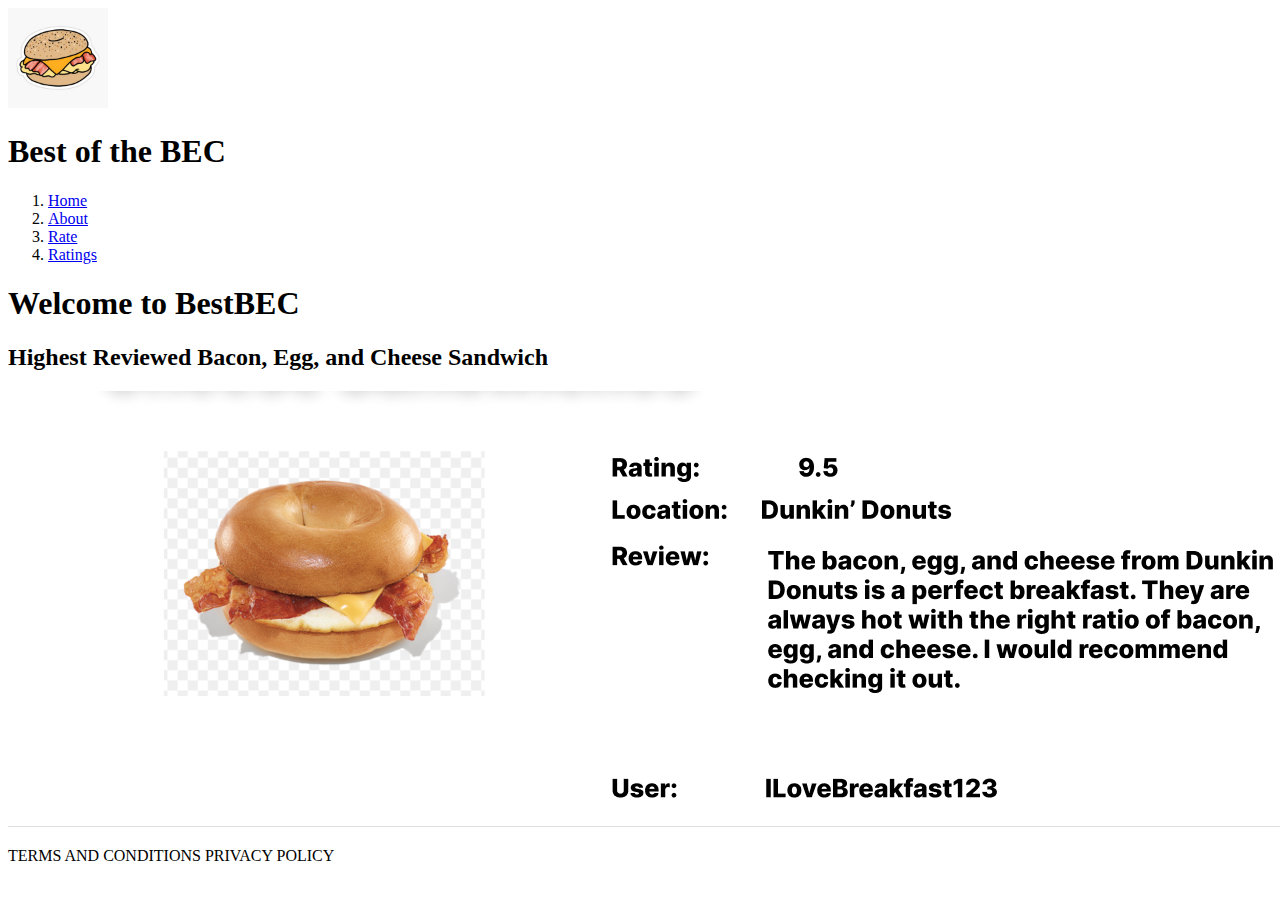
==== index.html @ 21079dca "Add files via upload" ====
<!DOCTYPE html>
<html lang="en">
<head>
    <!--Shown on browser-->
    <title>Welcome to BestBEC - Home Page</title>
    <meta charset="UTF-8">

</head>
<body>
    <header>
        <img src="images/BestBEC-logo.jpeg" alt="Logo image" width="100" height="100">
        <h1>Best of the BEC</h1>
        <nav>
            <ol>
                <li><a href="index.html">Home</a></li>
                <li><a href="info.html">About</a></li>
                <li><a href="formPage.html">Rate</a></li>
                <li><a href="rating.html">Ratings</a></li> 

            </ol>

        </nav>
       
    </header>
    <main>
        <h1>Welcome to BestBEC</h1>
        <div>
            <h2>Highest Reviewed Bacon, Egg, and Cheese Sandwich</h2>
            <!--make slideshow of images-->
            <img src="images/HighestReview.png" alt="Highest Reviewed Bacon, Egg, and Cheese">
        </div>
        
    </main>
    

</body>

<footer>
    <p>TERMS AND CONDITIONS    PRIVACY POLICY</p>
</footer>

</html>
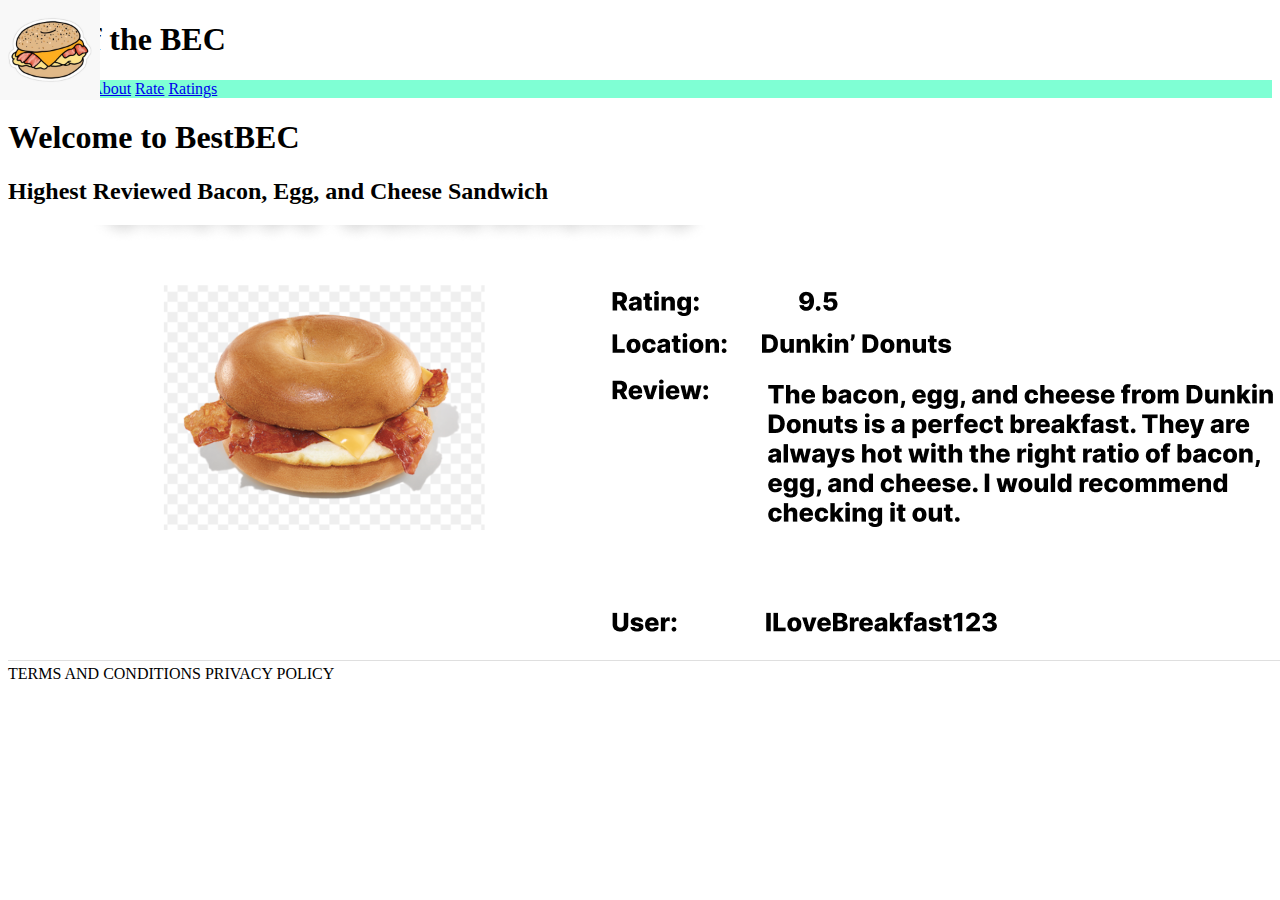
==== commit d7cd1c53: "Add files via upload" ====
--- a/index.html
+++ b/index.html
@@ -1,14 +1,29 @@
 <!DOCTYPE html>
 <html lang="en">
 <head>
+       <!-- Google tag (gtag.js) -->
+<script async src="https://www.googletagmanager.com/gtag/js?id=G-LV23HMKWJD"></script>
+<script>
+  window.dataLayer = window.dataLayer || [];
+  function gtag(){dataLayer.push(arguments);}
+  gtag('js', new Date());
+
+  gtag('config', 'G-LV23HMKWJD');
+</script>
     <!--Shown on browser-->
     <title>Welcome to BestBEC - Home Page</title>
     <meta charset="UTF-8">
+    <meta name="keywords" content="breakfast, bacon, egg, cheese, sandwich">
+    <meta name="description" content="Breakfast Sandwich">
+    <meta name="author" content="Matt Scott">
+    <meta name="viewport" content="width=device-width, initial-scale=1.0">
+    <link href="styles1.css" rel="stylesheet">
+
 
 </head>
 <body>
     <header>
-        <img src="images/BestBEC-logo.jpeg" alt="Logo image" width="100" height="100">
+        <img src="images/BestBEC-logo.jpeg" alt="Logo image" width="100" height="100" id="logo">
         <h1>Best of the BEC</h1>
         <nav>
             <ol>
@@ -36,7 +51,7 @@
 </body>
 
 <footer>
-    <p>TERMS AND CONDITIONS    PRIVACY POLICY</p>
+    TERMS AND CONDITIONS    PRIVACY POLICY
 </footer>
 
 </html>--- a/styles1.css
+++ b/styles1.css
@@ -0,0 +1,26 @@
+/**Logo in top left**/
+#logo {
+    position:absolute;
+    left:0;
+    top:0;
+}
+
+/**navigation bar**/
+nav {
+    background-color:aquamarine;
+    list-style-type:none;
+}
+/**this edits the li items that are in ol and in nav**/
+nav ol li {
+    display:inline-block;
+}
+
+
+/**when hovering over it will change color**/
+nav a:hover{
+    background-color:black;
+    
+}
+
+
+
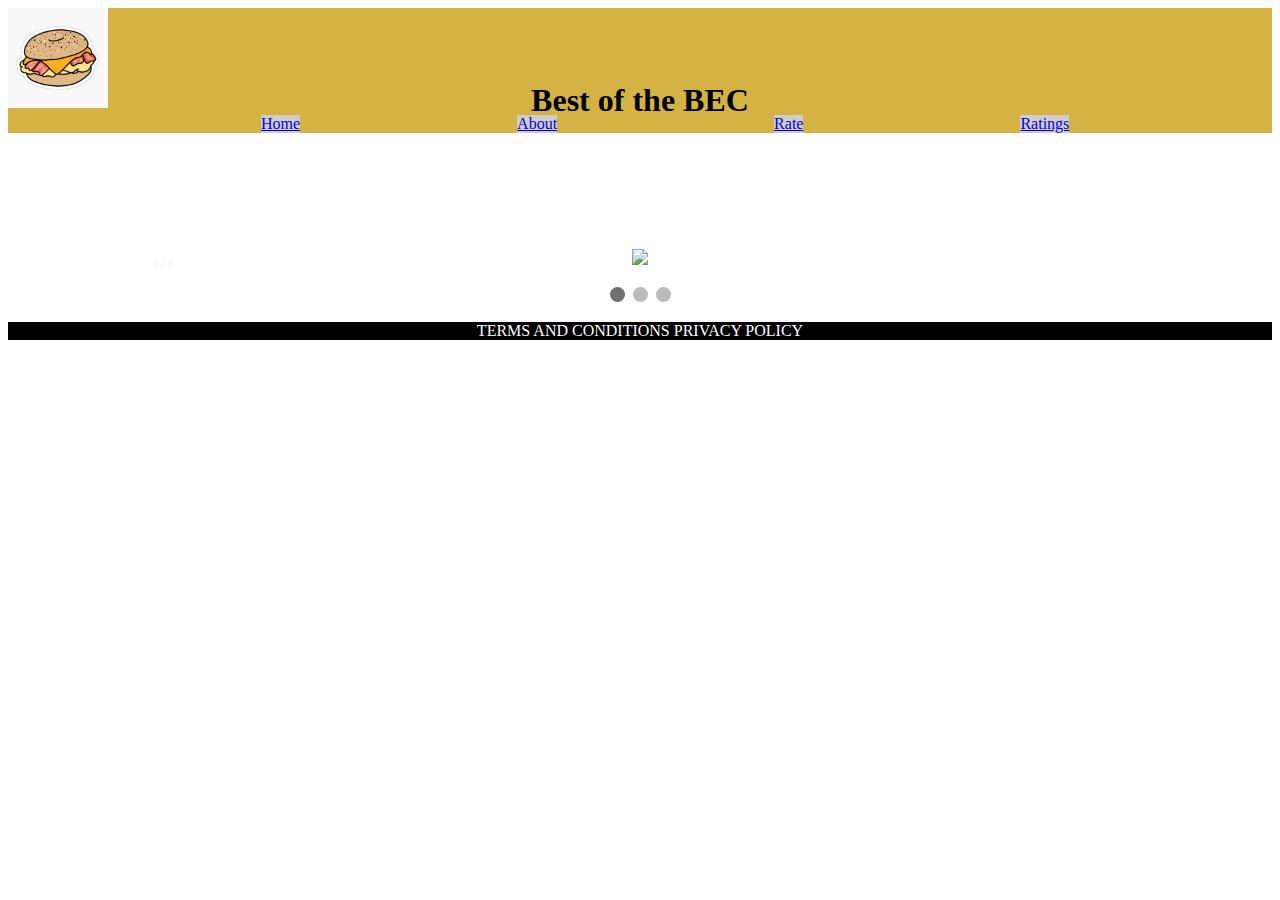
==== commit 682e3268: "Add files via upload" ====
--- a/index.html
+++ b/index.html
@@ -1,16 +1,6 @@
 <!DOCTYPE html>
 <html lang="en">
 <head>
-       <!-- Google tag (gtag.js) -->
-<script async src="https://www.googletagmanager.com/gtag/js?id=G-LV23HMKWJD"></script>
-<script>
-  window.dataLayer = window.dataLayer || [];
-  function gtag(){dataLayer.push(arguments);}
-  gtag('js', new Date());
-
-  gtag('config', 'G-LV23HMKWJD');
-</script>
-    <!--Shown on browser-->
     <title>Welcome to BestBEC - Home Page</title>
     <meta charset="UTF-8">
     <meta name="keywords" content="breakfast, bacon, egg, cheese, sandwich">
@@ -18,12 +8,111 @@
     <meta name="author" content="Matt Scott">
     <meta name="viewport" content="width=device-width, initial-scale=1.0">
     <link href="styles1.css" rel="stylesheet">
-
-
+    <style>
+        * {box-sizing:border-box}
+
+/* Slideshow container */
+.slideshow-container {
+  max-width: 1000px;
+  position: relative;
+  margin: auto;
+}
+
+/* Hide the images by default */
+.mySlides {
+  display: none;
+}
+
+/* Next & previous buttons */
+.prev, .next {
+  cursor: pointer;
+  position: absolute;
+  top: 50%;
+  width: auto;
+  margin-top: -22px;
+  padding: 16px;
+  color: white;
+  font-weight: bold;
+  font-size: 18px;
+  transition: 0.6s ease;
+  border-radius: 0 3px 3px 0;
+  user-select: none;
+}
+
+/* Position the "next button" to the right */
+.next {
+  right: 0;
+  border-radius: 3px 0 0 3px;
+}
+
+/* On hover, add a black background color with a little bit see-through */
+.prev:hover, .next:hover {
+  background-color: rgba(0,0,0,0.8);
+}
+
+/* Caption text */
+.text {
+  color: #f2f2f2;
+  font-size: 15px;
+  padding: 8px 12px;
+  position: absolute;
+  bottom: 8px;
+  width: 100%;
+  text-align: center;
+}
+
+/* Number text (1/3 etc) */
+.numbertext {
+  color: #f2f2f2;
+  font-size: 12px;
+  padding: 8px 12px;
+  position: absolute;
+  top: 0;
+}
+
+/* The dots/bullets/indicators */
+.dot {
+  cursor: pointer;
+  height: 15px;
+  width: 15px;
+  margin: 0 2px;
+  background-color: #bbb;
+  border-radius: 50%;
+  display: inline-block;
+  transition: background-color 0.6s ease;
+}
+
+.active, .dot:hover {
+  background-color: #717171;
+}
+
+/* Fading animation */
+.fade {
+  animation-name: fade;
+  animation-duration: 1.5s;
+}
+
+@keyframes fade {
+  from {opacity: .4}
+  to {opacity: 1}
+}
+     
+    </style>
+    
+    <!-- Google analytics -->
+    <script async src="https://www.googletagmanager.com/gtag/js?id=G-LV23HMKWJD"></script>
+    <script>
+        window.dataLayer = window.dataLayer || [];
+        function gtag(){dataLayer.push(arguments);}
+        gtag('js', new Date());
+        gtag('config', 'G-LV23HMKWJD');
+    </script>
+    <!-- slideshow styles -->
+    
 </head>
 <body>
     <header>
-        <img src="images/BestBEC-logo.jpeg" alt="Logo image" width="100" height="100" id="logo">
+        <img src="images/BestBEC-logo.jpeg" alt="Logo image" width="100" height="100">
         <h1>Best of the BEC</h1>
         <nav>
             <ol>
@@ -31,27 +120,82 @@
                 <li><a href="info.html">About</a></li>
                 <li><a href="formPage.html">Rate</a></li>
                 <li><a href="rating.html">Ratings</a></li> 
-
             </ol>
-
         </nav>
-       
     </header>
-    <main>
-        <h1>Welcome to BestBEC</h1>
-        <div>
-            <h2>Highest Reviewed Bacon, Egg, and Cheese Sandwich</h2>
-            <!--make slideshow of images-->
-            <img src="images/HighestReview.png" alt="Highest Reviewed Bacon, Egg, and Cheese">
+    <!--background has an image of bagels-->
+    <main style="background-image: url('images/background.jpeg');">
+        <div class="opacity">
+        <div class="slideshow-container">
+
+            <!-- Full-width images with number and caption text -->
+            <div class="mySlides fade">
+              <div class="numbertext">1 / 3</div>
+              <img src="images/img1.jpg" style="width:100%">
+              
+            </div>
+          
+            <div class="mySlides fade">
+              <div class="numbertext">2 / 3</div>
+              <img src="images/img2.jpg" style="width:100%">
+              
+            </div>
+          
+            <div class="mySlides fade">
+              <div class="numbertext">3 / 3</div>
+              <img src="images/img3.jpg" style="width:100%">
+              
+            </div>
+          
+            <!-- Next and previous buttons -->
+            <a class="prev" onclick="plusSlides(-1)">&#10094;</a>
+            <a class="next" onclick="plusSlides(1)">&#10095;</a>
         </div>
+          <br>
+          
+          <!-- The dots/circles -->
+          <div style="text-align:center">
+            <span class="dot" onclick="currentSlide(1)"></span>
+            <span class="dot" onclick="currentSlide(2)"></span>
+            <span class="dot" onclick="currentSlide(3)"></span>
+          </div>
+        
+        <script>
+            let slideIndex = 1;
+showSlides(slideIndex);
+
+// Next/previous controls
+function plusSlides(n) {
+  showSlides(slideIndex += n);
+}
+
+// Thumbnail image controls
+function currentSlide(n) {
+  showSlides(slideIndex = n);
+}
+
+function showSlides(n) {
+  let i;
+  let slides = document.getElementsByClassName("mySlides");
+  let dots = document.getElementsByClassName("dot");
+  if (n > slides.length) {slideIndex = 1}
+  if (n < 1) {slideIndex = slides.length}
+  for (i = 0; i < slides.length; i++) {
+    slides[i].style.display = "none";
+  }
+  for (i = 0; i < dots.length; i++) {
+    dots[i].className = dots[i].className.replace(" active", "");
+  }
+  slides[slideIndex-1].style.display = "block";
+  dots[slideIndex-1].className += " active";
+}
+           
+        </script>
         
     </main>
     
-
+    <footer>
+        <p>TERMS AND CONDITIONS  PRIVACY POLICY</p>
+    </footer>
 </body>
-
-<footer>
-    TERMS AND CONDITIONS    PRIVACY POLICY
-</footer>
-
 </html>--- a/styles1.css
+++ b/styles1.css
@@ -5,22 +5,103 @@
     top:0;
 }
 
+
 /**navigation bar**/
 nav {
-    background-color:aquamarine;
+    background-color: rgb(212, 179, 68);
     list-style-type:none;
 }
-/**this edits the li items that are in ol and in nav**/
+/**this edits the li items that are in ol and in nav and puts them on one line**/
 nav ol li {
     display:inline-block;
+    color:white;
+    margin-left:213px;
+    background-color:rgb(207, 205, 198);   
+    
+    
 }
 
 
 /**when hovering over it will change color**/
 nav a:hover{
-    background-color:black;
+    background-color: rgb(47, 206, 255);
+    
+}
+/**this aligns my h1 header to be in the center of the page**/
+h1{
+    text-align: center;
+    margin-bottom:-30px;
+    margin-top:-30px;
+    padding-bottom:10px;
     
 }
 
+/**this edits the color of the background for the header**/
+ header{
+     background-color: rgb(212, 179, 68);
+     
+     
+ }
+/**this edits the background color of the footer and the color of the text**/
+ footer{
+     background-color:black;
+     color: white;
+     text-align: center;
+     position:relative;
+     bottom:0px;
+     
+ }
+
+ /**this aligns the input and labels on the rate page to the right and leaves some space on the right**/
+ .container {
+     text-align: right;
+     padding-right:50px;
+     background-color: white;
+ }
+
+/**this aligns the contact us and everything in that div to the left of the page as well as changes the background color**/
+ #row2{
+     background-color:rgb(212, 179, 68);
+     color: black;  
+     right:0px;
+     width:350px;
+     border:3px solid black;
+     
+     
+
+ }
+/**this aligns the text on my info page to the center and places a 10px padding around the text using .right class**/
+ .right{
+    
+    
+     height:150px;
+     padding:10px;
+     border: 2px solid black;
+     background-color: white;
+
+     margin: auto;
+     width: 50%;
 
 
+     
+ }
+/**this was used to make take up space**/
+ .opacity {
+     padding-top:100px;
+     text-align:center;
+ }
+
+ .infop {
+     font-family: Arial, sans-serif;
+     font-size: 17px;
+ }
+
+ #formstyle {
+     float:left;
+     color:black;
+     background-color: white;
+ }
+
+ 
+ 
+
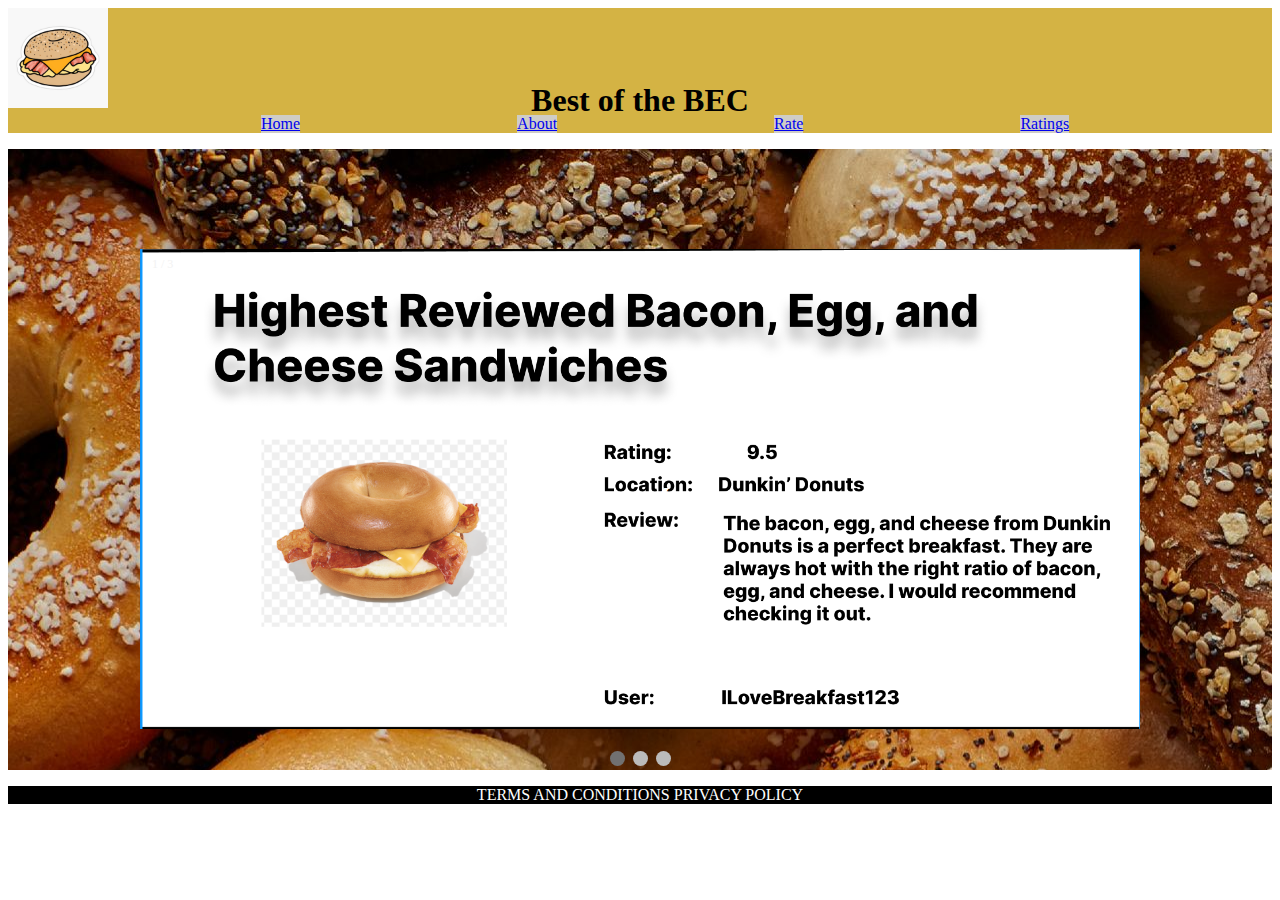
==== commit ec44e541: "Add files via upload" ====
--- a/index.html
+++ b/index.html
@@ -161,15 +161,16 @@
           </div>
         
         <script>
+            //keeps track of current slide then calls showSlides with the function to display current slide
             let slideIndex = 1;
 showSlides(slideIndex);
 
-// Next/previous controls
+// Next/previous controls, this is called when the user clicks on the next and previous button
 function plusSlides(n) {
   showSlides(slideIndex += n);
 }
 
-// Thumbnail image controls
+// Thumbnail image controls, this is what controls the 3 buttons at the bottom of the slide show
 function currentSlide(n) {
   showSlides(slideIndex = n);
 }
@@ -178,14 +179,18 @@
   let i;
   let slides = document.getElementsByClassName("mySlides");
   let dots = document.getElementsByClassName("dot");
+  //resets slide index if out of bounds
   if (n > slides.length) {slideIndex = 1}
   if (n < 1) {slideIndex = slides.length}
+  //hides the slides
   for (i = 0; i < slides.length; i++) {
     slides[i].style.display = "none";
   }
+  //removes active class from all dots
   for (i = 0; i < dots.length; i++) {
     dots[i].className = dots[i].className.replace(" active", "");
   }
+  //display current slide and set active class to corresponding dot
   slides[slideIndex-1].style.display = "block";
   dots[slideIndex-1].className += " active";
 }
